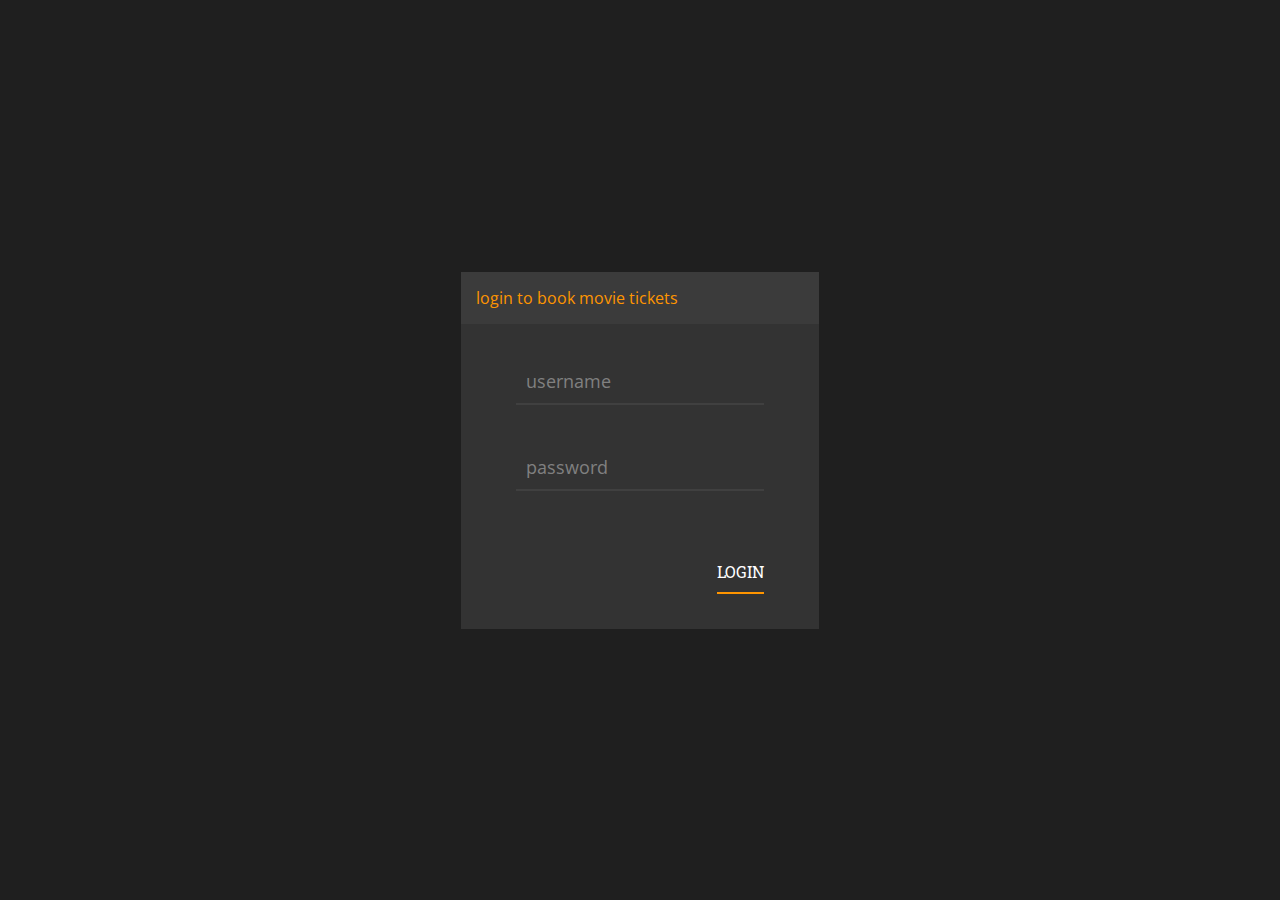
==== website/index.html @ d3f1d531 "Initial upload of website source code" ====
<!DOCTYPE html>

<html>

<head>
	
	<title>booking of movie tickets</title>
    
	<script src="javascript.js"></script>
    
	<link rel="stylesheet" href="style.css">
    
    <link href="https://fonts.googleapis.com/css?family=Open+Sans:300,300i,400,400i,600,600i,700,700i,800,800i" rel="stylesheet">
    
    <link href="https://fonts.googleapis.com/css?family=Roboto+Slab:100,300,400,700" rel="stylesheet">
    
</head>

<body>
    
    <div id="wrapper">
        
        <div id="loginBox">
            
            <div id="loginBoxHeader">login to book movie tickets</div>
            
            <div id="loginBoxContent">
                
                <!--
                <div class="loginBoxTextField">
                    <div class="loginBoxIcon"></div>
                    <input class="loginBoxInput" placeholder="username" type="text" autocomplete="off">
                </div>
                <div class="loginBoxTextField">
                    <div class="loginBoxIcon"></div>
                    <input class="loginBoxInput" placeholder="password" type="text" autocomplete="off">
                </div>
                
                <input class="loginBoxInput" placeholder="username" type="text" autocomplete="off">
                <input class="loginBoxInput" placeholder="password" type="text" autocomplete="off">
                -->
                
                <div class="loginBoxTextField">
                    <input class="loginBoxInput" type="text" autocomplete="off" required>
                    <label class="loginBoxInputLabel">username</label>
                </div>
                
                <div class="loginBoxTextField" style="margin-top:40px">
                    <input class="loginBoxInput" type="password" autocomplete="off" required>
                    <label class="loginBoxInputLabel">password</label>
                </div>
                
                <div id="loginButton">LOGIN</div>
                
            </div>
            
        </div>
        
    </div>
    
</body>

</html>
---- website/style.css ----
html {
    
    width: 100%;
	height: 100%;
	margin: 0 0 0 0;
	overflow: hidden;
	
}

body {
    
    font-family: "Open Sans", Arial;
    width: 100%;
    height: 100%;
	margin: 0 auto;
	color: white;
    background-color: #1F1F1F;
	overflow: hidden;
	
}

#wrapper {
    
    width: 100%;
    height: 100%;
    display: flex;
	justify-content: center;
	align-items: center;
    
}

#loginBox {
    
    background-color: #333333;
    
}

#loginBoxHeader {
    
    color: #FF9500;
    padding-top: 15px;
    padding-bottom: 15px;
    padding-left: 15px;
    background-color: #3B3B3B;
    text-align: left;
    
}

#loginBoxContent {
    
    margin: 35px;
    margin-left: 55px;
    margin-right: 55px;
    text-align: right;
    
}













.loginBoxTextField {
    
    position: relative;
    
}

.loginBoxInput {
    
    font-family: "Open Sans", Arial;
    display: block;
	outline: none;
    font-size: 18px;
	color: white;
	border: none;
    padding: 10px;
    background: transparent;
    border-bottom: 2px solid #404040;
    
    -webkit-transition: all 0.15s ease;
	-moz-transition: all 0.15s ease;
	-o-transition: all 0.15s ease;
	transition: all 0.15s ease;
    
}

.loginBoxInputLabel {
    
    font-size: 18px;
    color: #808080;
    position: absolute;
    top: 10px;
    left: 10px;
    pointer-events: none;
    
    -webkit-transition: all 0.15s ease;
	-moz-transition: all 0.15s ease;
	-o-transition: all 0.15s ease;
	transition: all 0.15s ease;
    
}

.loginBoxInput:focus, .loginBoxInput:valid {
    
    border-color: #FF9500;
    
}

.loginBoxInput:focus ~ .loginBoxInputLabel, .loginBoxInput:valid ~ .loginBoxInputLabel {
    
    color: #FF9500;
    font-size: 13px;
    top: -15px;
    
}












#loginButton {
    
    font-family: "Roboto Slab";
    display: inline-block;
    padding-top: 10px;
    padding-bottom: 10px;
    cursor: pointer;
    border-bottom: 2px solid #FF9500;
    
    margin-top: 60px;
    
    -webkit-transition: all 0.2s ease;
	-moz-transition: all 0.2s ease;
	-o-transition: all 0.2s ease;
	transition: all 0.2s ease;
    
}

#loginButton:hover {
    
    padding-left: 20px;
    padding-right: 20px;
    background-color: #3B3B3B;
    
}
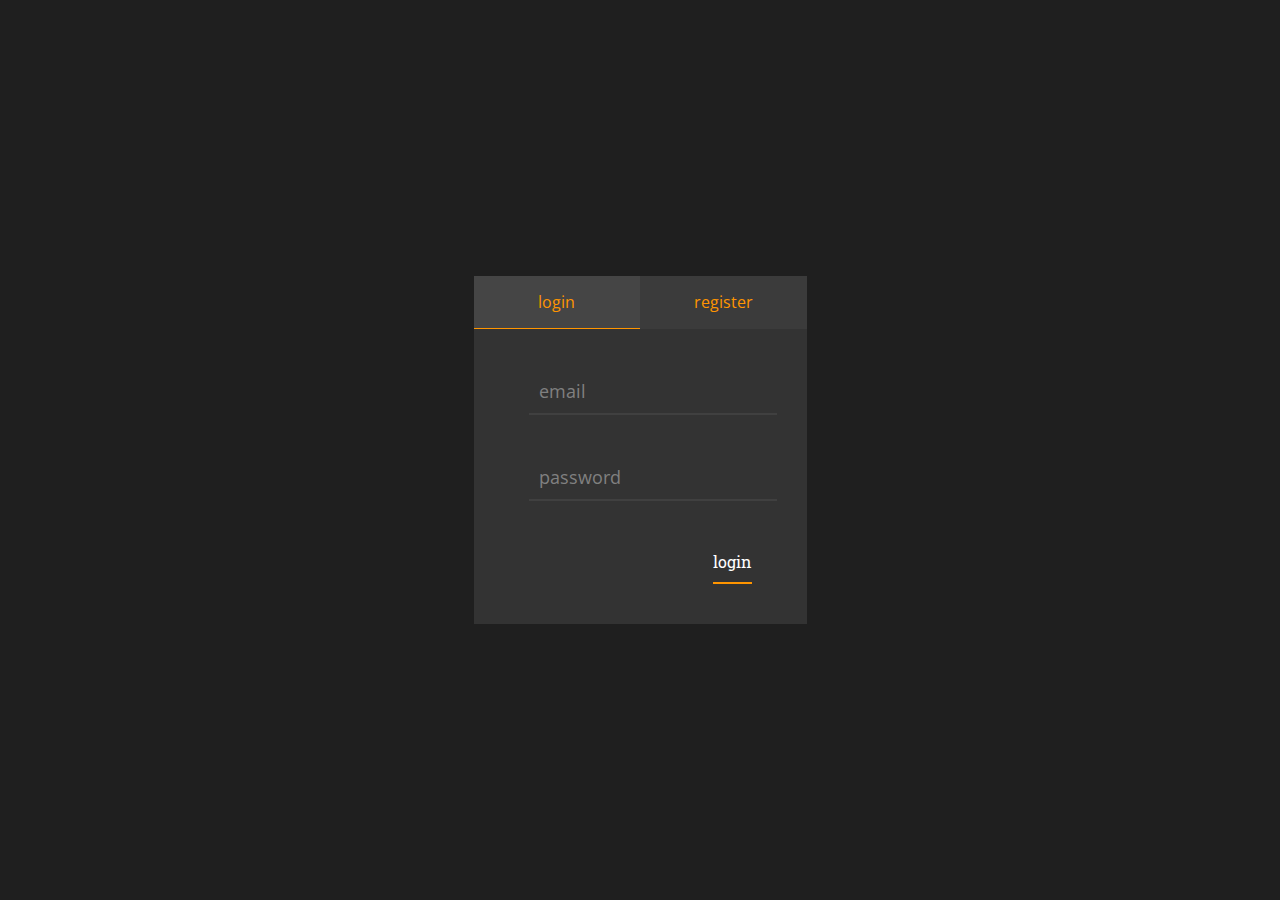
==== commit 99df0bc5: "updated home/login/register page in website folder" ====
--- a/website/index.html
+++ b/website/index.html
@@ -4,9 +4,11 @@
 
 <head>
 	
-	<title>booking of movie tickets</title>
+	<title>home</title>
     
-	<script src="javascript.js"></script>
+    <script src="https://ajax.googleapis.com/ajax/libs/jquery/3.2.1/jquery.min.js"></script>
+    
+    <script src="main.js"></script>
     
 	<link rel="stylesheet" href="style.css">
     
@@ -22,27 +24,16 @@
         
         <div id="loginBox">
             
-            <div id="loginBoxHeader">login to book movie tickets</div>
+            <div id="loginBoxHeader">
+                <div class="loginBoxHeaderElement loginBoxHeaderElementActive">login</div>
+                <div class="loginBoxHeaderElement">register</div>
+            </div>
             
-            <div id="loginBoxContent">
-                
-                <!--
-                <div class="loginBoxTextField">
-                    <div class="loginBoxIcon"></div>
-                    <input class="loginBoxInput" placeholder="username" type="text" autocomplete="off">
-                </div>
-                <div class="loginBoxTextField">
-                    <div class="loginBoxIcon"></div>
-                    <input class="loginBoxInput" placeholder="password" type="text" autocomplete="off">
-                </div>
-                
-                <input class="loginBoxInput" placeholder="username" type="text" autocomplete="off">
-                <input class="loginBoxInput" placeholder="password" type="text" autocomplete="off">
-                -->
+            <div class="loginBoxContent" id="loginBoxContentLogin">
                 
                 <div class="loginBoxTextField">
                     <input class="loginBoxInput" type="text" autocomplete="off" required>
-                    <label class="loginBoxInputLabel">username</label>
+                    <label class="loginBoxInputLabel">email</label>
                 </div>
                 
                 <div class="loginBoxTextField" style="margin-top:40px">
@@ -50,7 +41,46 @@
                     <label class="loginBoxInputLabel">password</label>
                 </div>
                 
-                <div id="loginButton">LOGIN</div>
+                <button class="loginButton">login</button>
+                
+            </div>
+            
+            <div class="loginBoxContent" id="loginBoxContentRegister" style="display:none">
+                
+                <div>
+                    
+                    <div class="loginBoxTextField">
+                        <input class="loginBoxInput" type="text" autocomplete="off" required>
+                        <label class="loginBoxInputLabel">email</label>
+                    </div>
+                    
+                    <div class="loginBoxTextField" style="margin-top:40px">
+                        <input class="loginBoxInput" type="password" autocomplete="off" required>
+                        <label class="loginBoxInputLabel">password</label>
+                    </div>
+                    
+                    <div class="loginBoxTextField" style="margin-top:40px">
+                        <input class="loginBoxInput" type="password" autocomplete="off" required>
+                        <label class="loginBoxInputLabel">confirm password</label>
+                    </div>
+                    
+                </div>
+                
+                <div style="margin-left:40px;">
+                    
+                    <div class="loginBoxTextField">
+                        <input class="loginBoxInput" type="text" autocomplete="off" required>
+                        <label class="loginBoxInputLabel">first name</label>
+                    </div>
+                    
+                    <div class="loginBoxTextField" style="margin-top:40px">
+                        <input class="loginBoxInput" type="text" autocomplete="off" required>
+                        <label class="loginBoxInputLabel">last name</label>
+                    </div>
+                    
+                    <button class="loginButton">register</button>
+                    
+                </div>
                 
             </div>
             
--- a/website/style.css
+++ b/website/style.css
@@ -32,30 +32,60 @@
 #loginBox {
     
     background-color: #333333;
+    width: 333px;
+    height: 348px;
+    overflow: hidden;
+    -webkit-transition: all 0.25s ease;
+	-moz-transition: all 0.25s ease;
+	-o-transition: all 0.25s ease;
+	transition: all 0.25s ease;
     
 }
 
 #loginBoxHeader {
     
     color: #FF9500;
+    background-color: #3B3B3B;
+    text-align: left;
+    display: flex;
+    flex-direction: row;
+    
+}
+
+.loginBoxHeaderElement {
+    
+    width: 50%;
+    height: 100%;
+    text-align: center;
+    cursor: pointer;
     padding-top: 15px;
     padding-bottom: 15px;
-    padding-left: 15px;
-    background-color: #3B3B3B;
-    text-align: left;
-    
-}
-
-#loginBoxContent {
-    
-    margin: 35px;
+    
+}
+
+.loginBoxHeaderElementActive {
+    
+    background-color: #454545;
+    border-bottom: 1px solid #FF9500;
+    
+}
+
+.loginBoxContent {
+    
+    margin: 40px;
     margin-left: 55px;
     margin-right: 55px;
     text-align: right;
     
 }
 
-
+#loginBoxContentRegister {
+    
+    display: flex;
+    flex-direction: row;
+    margin-bottom: 60px;
+    
+}
 
 
 
@@ -133,16 +163,21 @@
 
 
 
-#loginButton {
+.loginButton {
     
     font-family: "Roboto Slab";
+    color: white;
     display: inline-block;
+    font-size: 16px;
+    padding: 0;
     padding-top: 10px;
     padding-bottom: 10px;
     cursor: pointer;
+    border: none;
     border-bottom: 2px solid #FF9500;
-    
-    margin-top: 60px;
+    background: transparent;
+    
+    margin-top: 40px;
     
     -webkit-transition: all 0.2s ease;
 	-moz-transition: all 0.2s ease;
@@ -151,7 +186,7 @@
     
 }
 
-#loginButton:hover {
+.loginButton:hover {
     
     padding-left: 20px;
     padding-right: 20px;
